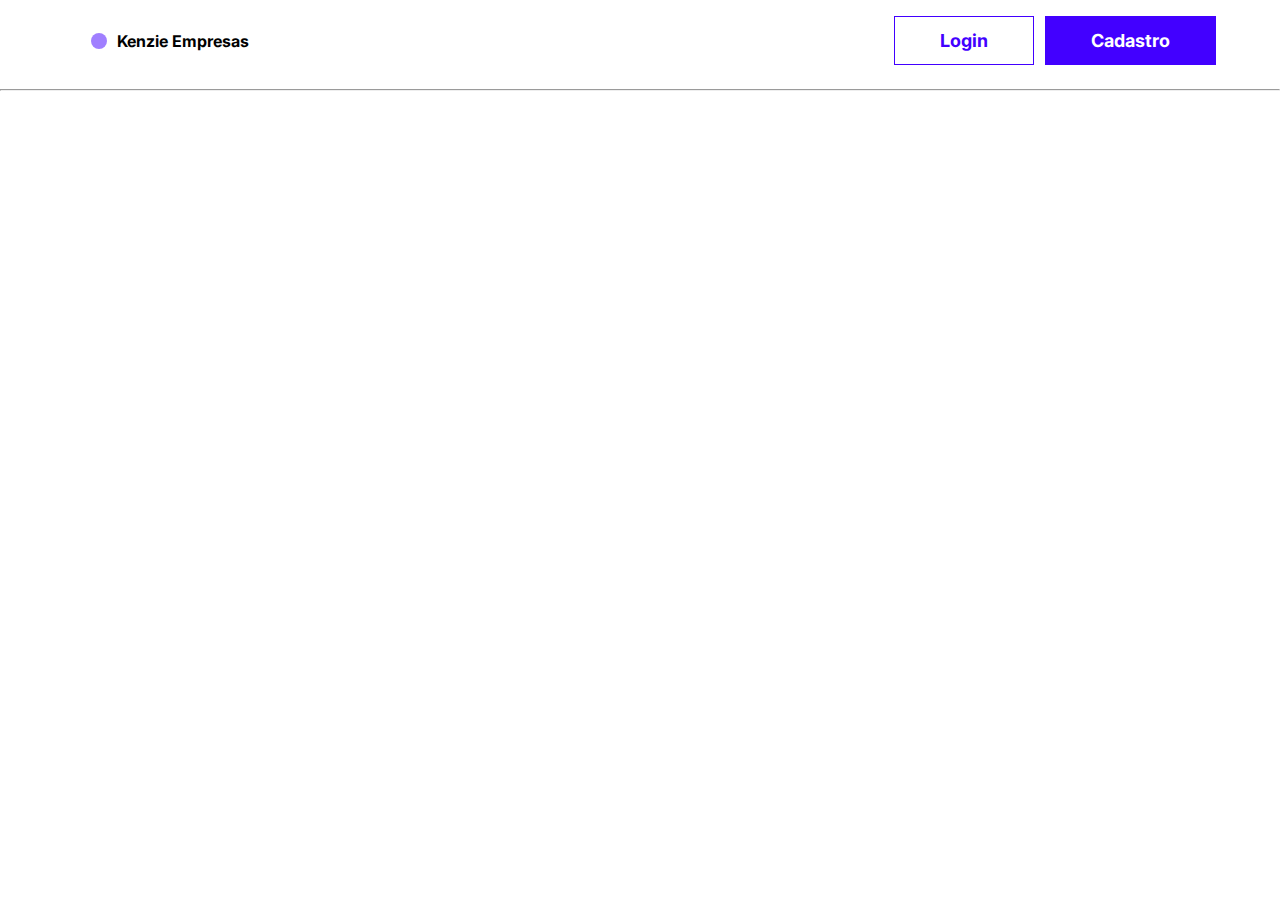
==== index.html @ 65583098 "Files and Headers Created" ====
<!DOCTYPE html>
<html lang="pt-BR">
    <head>
        <meta charset="UTF-8" />
        <meta http-equiv="X-UA-Compatible" content="IE=edge" />
        <meta name="viewport" content="width=device-width, initial-scale=1.0" />

        <!-- Fonts -->
        <link rel="preconnect" href="https://fonts.googleapis.com" />
        <link rel="preconnect" href="https://fonts.gstatic.com" crossorigin />
        <link
            href="https://fonts.googleapis.com/css2?family=Inter:wght@200;300;400;500;600;700&display=swap"
            rel="stylesheet"
        />

        <!-- CSS Links -->
        <link rel="stylesheet" href="./src/styles/reset.css" />
        <link rel="stylesheet" href="./src/styles/globalStyles.css" />
        <link rel="stylesheet" href="./src/styles/index.css" />

        <!-- Favicon -->
        <link
            rel="shortcut icon"
            href="./src/assets/purple-circle.svg"
            type="image/x-icon"
        />
        <title>Kenzie Empresas</title>
    </head>
    <body>
        <header class="header__container">
            <nav class="navbar__container">
                <div class="company__div">
                    <img
                        src="./src/assets/purple-circle.svg"
                        alt="company-icon-purple"
                        class="company__div--icon"
                    />
                    <p class="company__div--name">Kenzie Empresas</p>
                </div>

                <img
                    src="./src/assets/menu-mobile.svg"
                    alt="menu-expand-icon"
                    class="navbar__menuMobile"
                />

                <div class="btn__div">
                    <button class="btn__header btn__div--login">Login</button>
                    <button class="btn__header btn__div--signUp">
                        Cadastro
                    </button>
                </div>
            </nav>
        </header>
        <hr />
    </body>
</html>
---- src/styles/globalStyles.css ----
:root {
    /* Colors */
    --brand1: #4200ff;
    --black-color: #000000;
    --white-color: #ffffff;
    --error-color: #ce4646;
    --success-color: #4ba036;

    /* Font weight */
    --bold: 700;
    --semi-bold: 600;
    --medium: 500;
    --regular: 400;
    --light: 300;
    --extra-light: 200;

    /* Font sizes */
    --btnHeader-size: 1.125rem;
}
button {
    font-family: "Inter", sans-serif;
}

/* header de todas as páginas */
.header__container {
    display: flex;
    flex-direction: column;
    justify-content: center;
    align-items: center;

    width: 100vw;
}
.navbar__container {
    display: flex;
    justify-content: space-between;
    align-items: center;

    width: 90%;

    padding-top: 1.5625rem;
    padding-bottom: 1.25rem;
}
.company__div {
    display: flex;
    gap: 0.625rem;

    padding-left: 1.6875rem;
}
.company__div--name {
    font-weight: var(--bold);
}
.navbar__menuMobile {
    /* padding-top: 1.5625rem; */
    /* padding-right: 0.8125rem; */
}
.btn__header {
    background-color: transparent;

    padding: 0.8125rem 2.8125rem;

    font-weight: var(--bold);
    font-size: var(--btnHeader-size);
}
.btn__div {
    display: none;
}
.btn__div--login {
    border: 1px solid var(--brand1);

    color: var(--brand1);
}
.btn__div--signUp {
    border: 1px solid var(--brand1);
    background-color: var(--brand1);
    color: var(--white-color);
}

@media (min-width: 769px) {
    .navbar__container {
        padding-top: 1rem;
        padding-bottom: 1rem;
    }
    /* .company__div {
        padding-bottom: 1rem;
    } */
    .navbar__menuMobile {
        display: none;
    }
    .btn__div {
        display: flex;
        gap: 0.6875rem;
    }
}
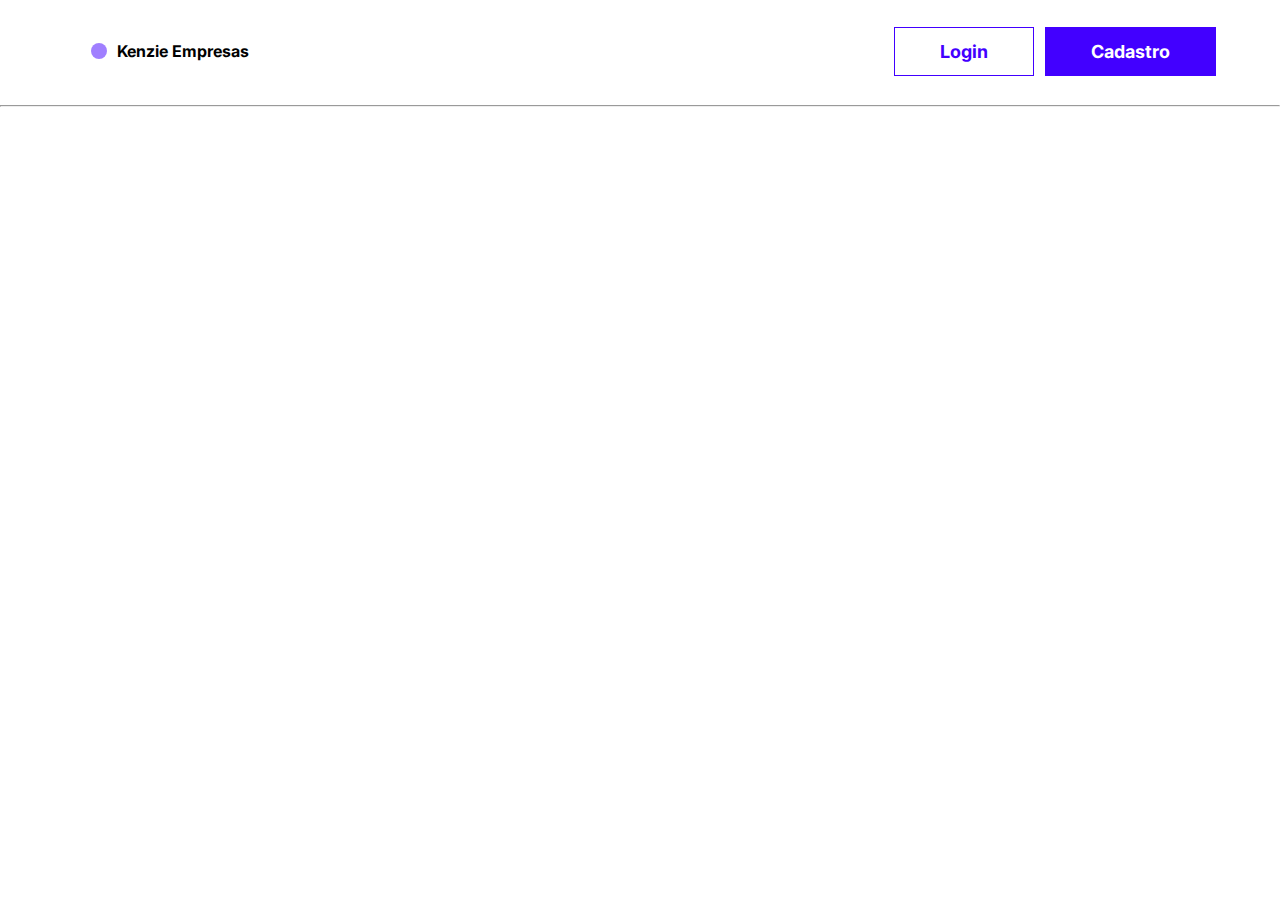
==== commit 57294529: "Header changes buttons" ====
--- a/index.html
+++ b/index.html
@@ -28,30 +28,32 @@
     </head>
     <body>
         <header class="header__container">
-            <nav class="navbar__container">
-                <div class="company__div">
+            <nav class="navbar">
+                <div class="navbar__container">
+                    <div class="company__div">
+                        <img
+                            src="./src/assets/purple-circle.svg"
+                            alt="company-icon-purple"
+                            class="company__div--icon"
+                        />
+                        <p class="company__div--name">Kenzie Empresas</p>
+                    </div>
+
                     <img
-                        src="./src/assets/purple-circle.svg"
-                        alt="company-icon-purple"
-                        class="company__div--icon"
+                        alt="menu-expand-or-close-icon"
+                        class="navbar__menuMobile"
                     />
-                    <p class="company__div--name">Kenzie Empresas</p>
                 </div>
 
-                <img
-                    src="./src/assets/menu-mobile.svg"
-                    alt="menu-expand-icon"
-                    class="navbar__menuMobile"
-                />
-
                 <div class="btn__div">
-                    <button class="btn__header btn__div--login">Login</button>
-                    <button class="btn__header btn__div--signUp">
+                    <button class="btn__header btn__div--first">Login</button>
+                    <button class="btn__header btn__div--second">
                         Cadastro
                     </button>
                 </div>
             </nav>
         </header>
         <hr />
+        <script src="./src/scripts/index.js"></script>
     </body>
 </html>
--- a/src/styles/globalStyles.css
+++ b/src/styles/globalStyles.css
@@ -22,13 +22,14 @@
 }
 
 /* header de todas as páginas */
+.navbar {
+    width: 100vw;
+}
 .header__container {
     display: flex;
     flex-direction: column;
     justify-content: center;
     align-items: center;
-
-    width: 100vw;
 }
 .navbar__container {
     display: flex;
@@ -64,18 +65,44 @@
 .btn__div {
     display: none;
 }
-.btn__div--login {
+.btn__div--first {
     border: 1px solid var(--brand1);
 
     color: var(--brand1);
+
+    cursor: pointer;
 }
-.btn__div--signUp {
+.btn__div--second {
     border: 1px solid var(--brand1);
+
     background-color: var(--brand1);
+
     color: var(--white-color);
+
+    cursor: pointer;
+}
+.changeNav {
+    display: flex;
+    flex-direction: column;
+}
+.openMenuBtn {
+    display: flex;
+    justify-content: center;
+
+    gap: 0.75rem;
 }
 
 @media (min-width: 769px) {
+    .navbar {
+        display: flex;
+        justify-content: space-between;
+        align-items: center;
+
+        width: 90%;
+
+        padding-top: 1.5625rem;
+        padding-bottom: 1.25rem;
+    }
     .navbar__container {
         padding-top: 1rem;
         padding-bottom: 1rem;
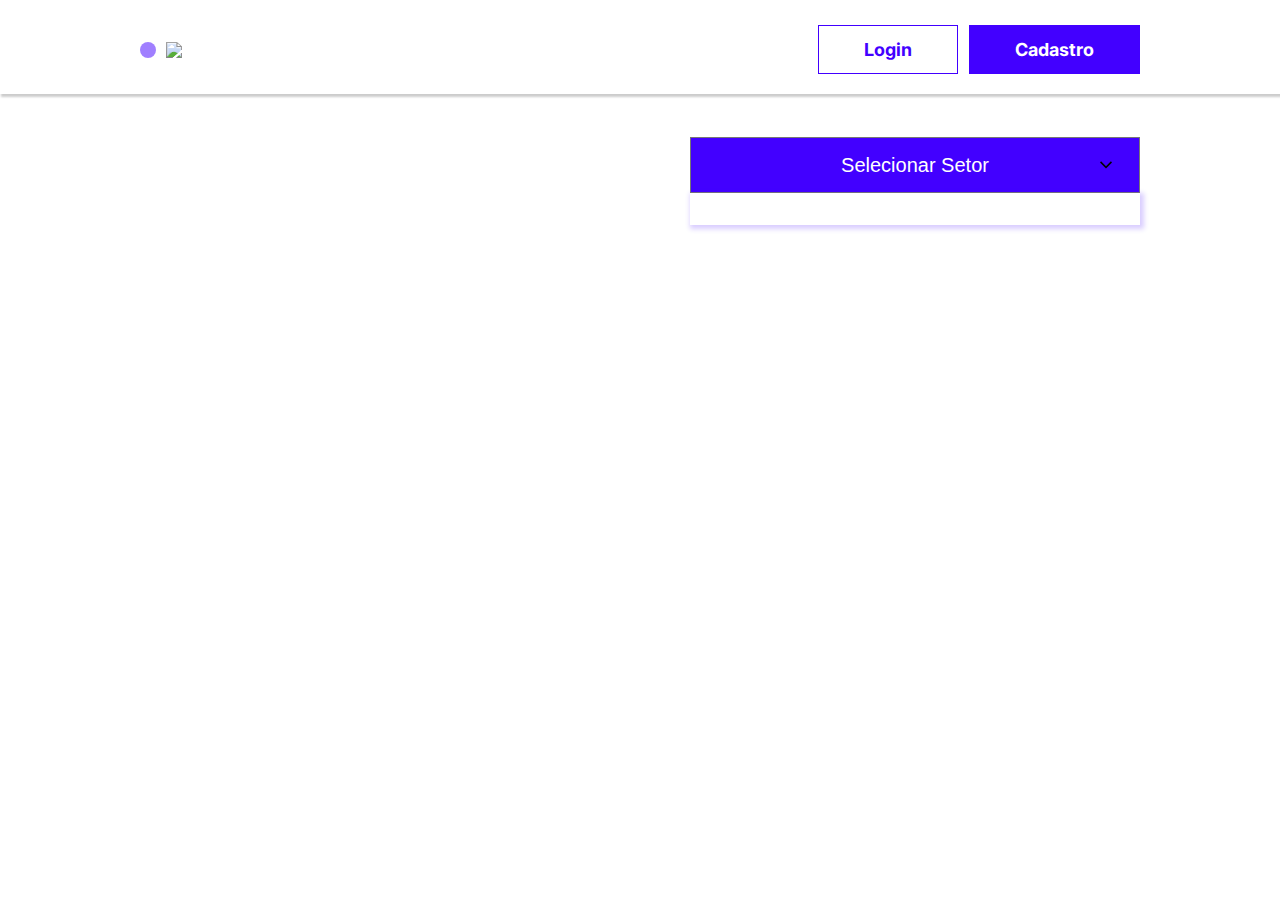
==== commit 2316ceab: "finish CSS, JS and HTML" ====
--- a/index.html
+++ b/index.html
@@ -16,6 +16,8 @@
         <!-- CSS Links -->
         <link rel="stylesheet" href="./src/styles/reset.css" />
         <link rel="stylesheet" href="./src/styles/globalStyles.css" />
+        <link rel="stylesheet" href="./src/styles/header.css" />
+        <link rel="stylesheet" href="/src/styles/buttons.css" />
         <link rel="stylesheet" href="./src/styles/index.css" />
 
         <!-- Favicon -->
@@ -36,7 +38,10 @@
                             alt="company-icon-purple"
                             class="company__div--icon"
                         />
-                        <p class="company__div--name">Kenzie Empresas</p>
+                        <img
+                            src="./src/assets/Kenzie-Empresas-logo.svg"
+                            class="company__div--name"
+                        />
                     </div>
 
                     <img
@@ -46,14 +51,46 @@
                 </div>
 
                 <div class="btn__div">
-                    <button class="btn__header btn__div--first">Login</button>
-                    <button class="btn__header btn__div--second">
+                    <button
+                        class="btn__stats loginBtn transparentBtn"
+                        id="login"
+                    >
+                        Login
+                    </button>
+                    <button class="btn__stats signUpBtn purpleBtn">
                         Cadastro
                     </button>
                 </div>
             </nav>
         </header>
-        <hr />
-        <script src="./src/scripts/index.js"></script>
+
+        <main class="main__container">
+            <div class="main__container--image">
+                <!-- <img
+                    src="./src/assets/main-image.svg"
+                    alt="team-working-photo"
+                    class="main__image"
+                /> -->
+            </div>
+
+            <section class="setor__container">
+                <div class="divSector">
+                    <select class="setor__divHeader">
+                        <option class="setor__divHeader--title">
+                            Selecionar Setor
+                        </option>
+                    </select>
+                    <img
+                        src="./src/assets/arrow-down.svg"
+                        alt=""
+                        class="setor__divHeader--image"
+                    />
+                </div>
+
+                <ul class="setor__list"></ul>
+            </section>
+        </main>
+        <script src="./src/scripts/headerMenu.js"></script>
+        <script type="module" src="./src/scripts/index.js"></script>
     </body>
 </html>
--- a/src/styles/globalStyles.css
+++ b/src/styles/globalStyles.css
@@ -1,10 +1,14 @@
 :root {
     /* Colors */
     --brand1: #4200ff;
+    --brand-opacity: rgba(66, 0, 255, 0.6);
     --black-color: #000000;
     --white-color: #ffffff;
     --error-color: #ce4646;
+    --red-color: rgba(206, 70, 70, 1);
     --success-color: #4ba036;
+    --setor-color: rgba(177, 175, 175, 0.1);
+    --grey-light-color: #f8f8f8;
 
     /* Font weight */
     --bold: 700;
@@ -21,100 +25,18 @@
     font-family: "Inter", sans-serif;
 }
 
-/* header de todas as páginas */
-.navbar {
-    width: 100vw;
-}
-.header__container {
-    display: flex;
-    flex-direction: column;
-    justify-content: center;
-    align-items: center;
-}
-.navbar__container {
-    display: flex;
-    justify-content: space-between;
-    align-items: center;
-
-    width: 90%;
-
-    padding-top: 1.5625rem;
-    padding-bottom: 1.25rem;
-}
-.company__div {
-    display: flex;
-    gap: 0.625rem;
-
-    padding-left: 1.6875rem;
-}
-.company__div--name {
-    font-weight: var(--bold);
-}
-.navbar__menuMobile {
-    /* padding-top: 1.5625rem; */
-    /* padding-right: 0.8125rem; */
-}
-.btn__header {
-    background-color: transparent;
-
-    padding: 0.8125rem 2.8125rem;
-
-    font-weight: var(--bold);
-    font-size: var(--btnHeader-size);
-}
-.btn__div {
+.hide {
     display: none;
 }
-.btn__div--first {
-    border: 1px solid var(--brand1);
-
-    color: var(--brand1);
-
-    cursor: pointer;
-}
-.btn__div--second {
-    border: 1px solid var(--brand1);
-
-    background-color: var(--brand1);
-
-    color: var(--white-color);
-
-    cursor: pointer;
-}
-.changeNav {
-    display: flex;
-    flex-direction: column;
-}
-.openMenuBtn {
-    display: flex;
-    justify-content: center;
-
-    gap: 0.75rem;
+/* scroll mouse */
+::-webkit-scrollbar {
+    width: 12px;
+    background: transparent;
+    height: 10px;
 }
 
-@media (min-width: 769px) {
-    .navbar {
-        display: flex;
-        justify-content: space-between;
-        align-items: center;
-
-        width: 90%;
-
-        padding-top: 1.5625rem;
-        padding-bottom: 1.25rem;
-    }
-    .navbar__container {
-        padding-top: 1rem;
-        padding-bottom: 1rem;
-    }
-    /* .company__div {
-        padding-bottom: 1rem;
-    } */
-    .navbar__menuMobile {
-        display: none;
-    }
-    .btn__div {
-        display: flex;
-        gap: 0.6875rem;
-    }
+::-webkit-scrollbar-thumb {
+    box-shadow: inset 0 0 14px 14px var(--brand1);
+    border: solid 4px transparent;
+    border-radius: 14px;
 }
--- a/src/styles/header.css
+++ b/src/styles/header.css
@@ -0,0 +1,88 @@
+/* header de todas as páginas */
+header {
+    box-shadow: 2px 2px 2px 1px rgb(0 0 0 / 20%);
+}
+.navbar {
+    width: 90%;
+    max-width: 1000px;
+}
+.header__container {
+    display: flex;
+    flex-direction: column;
+    align-items: center;
+    justify-content: center;
+}
+.navbar__container {
+    display: flex;
+    justify-content: space-between;
+    align-items: center;
+
+    /* width: 100%; */
+    width: 100%;
+
+    padding-top: 1.5625rem;
+    padding-bottom: 1.25rem;
+}
+.company__div {
+    display: flex;
+    align-items: center;
+    gap: 0.625rem;
+}
+.company__div--name {
+    font-weight: var(--bold);
+}
+
+.btn__div {
+    display: none;
+}
+
+.changeNav {
+    display: flex;
+    flex-direction: column;
+    height: 22vh;
+}
+.openMenuBtn {
+    display: flex;
+    justify-content: center;
+
+    gap: 0.75rem;
+}
+
+@media (min-width: 500px) {
+    .header__container {
+        padding-left: 27px;
+        padding-right: 27px;
+    }
+}
+
+@media (min-width: 769px) {
+    .navbar {
+        display: flex;
+
+        width: 90%;
+
+        padding-top: 1.5625rem;
+        padding-bottom: 1.25rem;
+    }
+    .navbar__container {
+        padding-top: 1rem;
+        padding-bottom: 1rem;
+    }
+    .navbar__menuMobile {
+        display: none;
+    }
+    .btn__div {
+        display: flex;
+        gap: 0.6875rem;
+    }
+}
+@media (min-width: 1100px) {
+    .header__container {
+        /* padding-left: 0; */
+
+        display: flex;
+        flex-direction: column;
+        justify-content: center;
+        align-items: center;
+    }
+}
--- a/src/styles/buttons.css
+++ b/src/styles/buttons.css
@@ -0,0 +1,43 @@
+.btn__stats {
+    background-color: transparent;
+
+    padding: 0.8125rem 2.8125rem;
+
+    font-weight: var(--bold);
+    font-size: var(--btnHeader-size);
+}
+.transparentBtn {
+    border: 1px solid var(--brand1);
+
+    color: var(--brand1);
+
+    cursor: pointer;
+}
+.purpleBtn {
+    border: 1px solid var(--brand1);
+
+    background-color: var(--brand1);
+
+    color: var(--white-color);
+
+    cursor: pointer;
+}
+.greenBtn {
+    background-color: #4ba036;
+    color: var(--white-color);
+    border: none;
+    margin-bottom: 20px;
+    padding: 0.8125rem 2.8125rem;
+    font-weight: var(--bold);
+    font-size: 1.125rem;
+    cursor: pointer;
+}
+.redBtn {
+    background-color: var(--white-color);
+    color: var(--red-color);
+    border: 1px solid var(--red-color);
+    padding: 0.8125rem 2.8125rem;
+    margin-bottom: 20px;
+    font-size: 1.125rem;
+    cursor: pointer;
+}
--- a/src/styles/index.css
+++ b/src/styles/index.css
@@ -0,0 +1,149 @@
+.main__container {
+    display: flex;
+    flex-direction: column;
+    justify-content: center;
+    align-items: center;
+
+    margin-top: 1.375rem;
+    max-width: 1200px;
+}
+.main__container--image {
+    display: none;
+}
+
+.setor__container {
+    min-width: 95%;
+    max-width: 95%;
+}
+.divSector {
+    /* background-color: var(--brand1); */
+
+    display: flex;
+}
+.setor__divHeader {
+    min-width: 100%;
+    background-color: var(--brand1);
+    color: var(--white-color);
+
+    display: flex;
+    align-items: center;
+    justify-content: center;
+
+    padding: 1rem 0;
+
+    width: 100%;
+
+    text-align: center;
+    font-size: 1.25rem;
+
+    appearance: none;
+}
+.setor__divHeader--title {
+    font-size: 1.25rem;
+    font-weight: var(--regular);
+    background-color: var(--white-color);
+    color: black;
+}
+
+.setor__divHeader--image {
+    position: relative;
+    right: 40px;
+}
+
+.setor__list {
+    box-shadow: 2px 2px 5px 2px rgba(66, 0, 255, 0.2);
+    display: flex;
+    flex-direction: row;
+    gap: 1.25rem;
+
+    overflow-x: scroll;
+
+    filter: drop-shadow(0px 0px 35px rgba(0, 0, 0, 0.12));
+    padding: 1rem;
+}
+.list__item {
+    background-color: var(--white-color);
+    min-width: 240px;
+    max-width: 240px;
+    border-bottom: 1px solid var(--brand1);
+}
+.divInfos {
+    padding-top: 0.8125rem;
+    padding-left: 0.9375rem;
+
+    display: flex;
+    flex-direction: column;
+    gap: 4.625rem;
+}
+.divInfos__name {
+    font-size: 1.25rem;
+    font-weight: var(--bold);
+}
+.subDivInfos {
+    display: flex;
+    flex-direction: column;
+    gap: 1rem;
+}
+.subDivInfos__btn {
+    background-color: transparent;
+    color: var(--brand1);
+
+    padding: 0.375rem 1rem;
+    margin-top: 1.125rem;
+    margin-bottom: 1rem;
+
+    border: 1px solid var(--brand1);
+    border-radius: 16rem;
+
+    text-align: center;
+
+    max-width: 5.5rem;
+
+    font-size: 0.875rem;
+}
+
+@media (min-width: 1000px) {
+    .main__container {
+        padding-top: 43px;
+        max-width: 1000px;
+        flex-direction: row;
+        gap: 3.75rem;
+        justify-content: center;
+        margin: 0 auto;
+    }
+    .main__container--image {
+        display: block;
+        background-image: url(../assets/main-image.svg);
+        background-repeat: no-repeat;
+        width: 50%;
+        height: 740px;
+    }
+    .setor__container {
+        height: 740px;
+        max-width: 45%;
+        min-width: 45%;
+    }
+    .setor__divHeader {
+        min-width: 450px;
+    }
+    .setor__list {
+        overflow-x: hidden;
+        overflow-y: scroll;
+        flex-direction: column;
+        max-width: 550px;
+        z-index: 1;
+        max-height: 651px;
+    }
+    .list__item {
+        max-width: 490px;
+    }
+    .divInfos {
+        gap: 0.875rem;
+    }
+    .subDivInfos {
+        gap: 0.375rem;
+    }
+    .subDivInfos__btn {
+        max-width: 6rem;
+    }
+}
